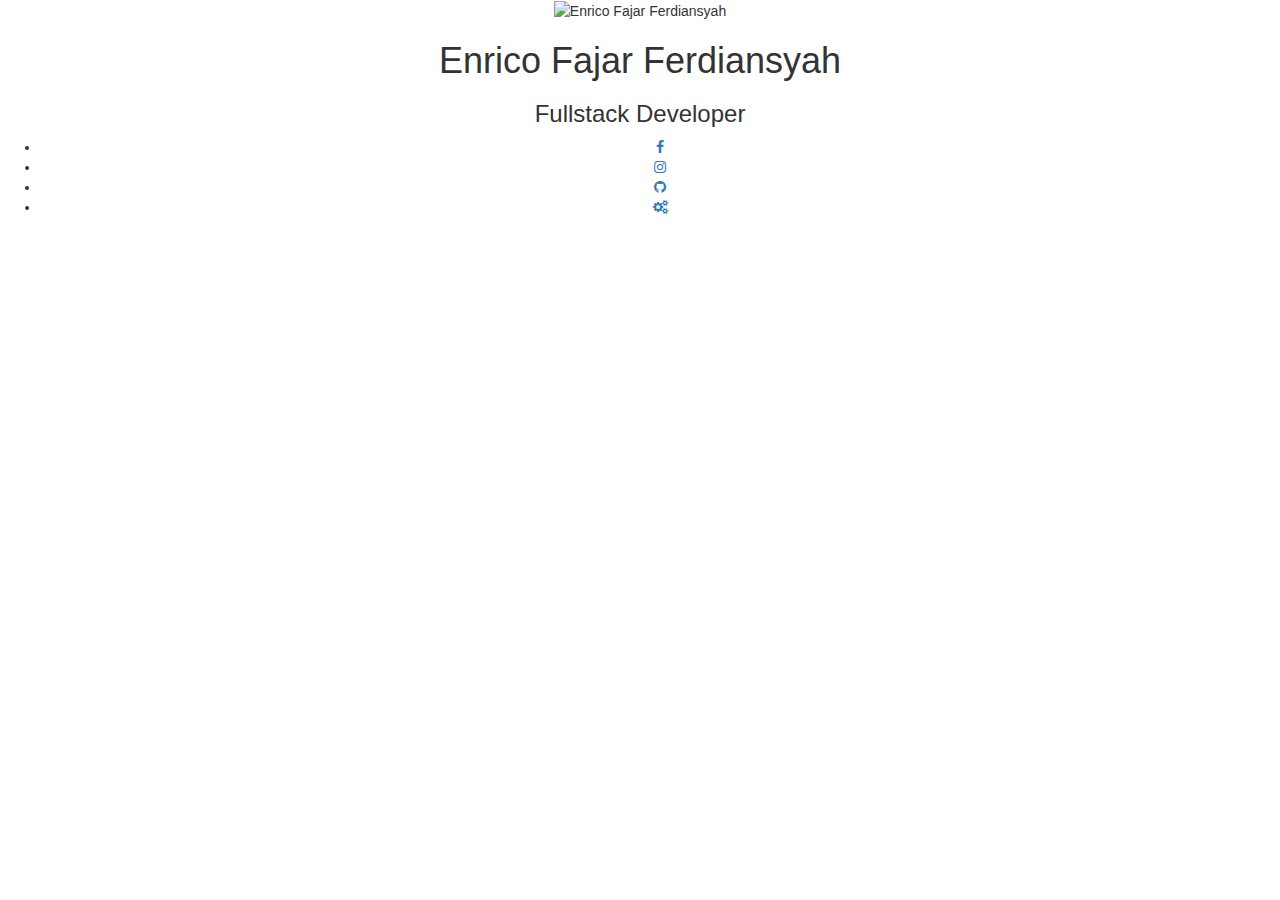
==== index.html @ 245688e9 "Create index.html" ====
<!DOCTYPE html>

<html lang="en">

    <head>

        <meta charset="utf-8">

        <title>Welcome | Enrico Fajar Ferdiansyah</title>

        <link rel="shortcut icon" href="http://onenrico.me/favicon.ico" type="image/x-icon">

        <meta name="author" content="Enrico Fajar Ferdiansyah">

        <meta name="keywords"

            content="Enrico Fajar Ferdiansyah, Onenrico, Web Developer, Enrico, Fajar, Ferdiansyah, Minecraft Developer, Spigot Plugin, Plugin, Spigot, Android Onenrico, Android Developer, Android">

        <meta name="description"

            content="Hi!, My Name is Enrico Fajar Ferdiansyah, I love everything about Technology, let's be friend and talk about it!">

        <meta property="og:url" content="http://onenrico.me">

        <meta property="og:title" content="Enrico Fajar Ferdiansyah">

        <meta property="og:description"

            content="Hi!, My Name is Enrico Fajar Ferdiansyah, I love everything about Technology, let's be friend and talk about it!">

        <meta property="og:image" content="http://onenrico.me/assets/img/profile.jpg">

        <meta name="viewport" content="width=device-width, initial-scale=1, maximum-scale=1">

        <link type="text/css" media="all"

            href="https://maxcdn.bootstrapcdn.com/font-awesome/4.7.0/css/font-awesome.min.css" rel="stylesheet">

        <link type="text/css" media="all" href="https://maxcdn.bootstrapcdn.com/bootstrap/3.3.4/css/bootstrap.min.css"

            rel="stylesheet">

        <link type="text/css" media="all" href="assets/css/main.css" rel="stylesheet">

        <meta name="theme-color" content="#ffffff">

        <link

            href="https://fonts.googleapis.com/css?family=Raleway:400,100,100italic,200,200italic,300,300italic,400italic,500,500italic,600,600italic,700,700italic,800,800italic,900,900italic"

            rel="stylesheet" type="text/css">

        <script data-ad-client="ca-pub-4618309393402121" async src="https://pagead2.googlesyndication.com/pagead/js/adsbygoogle.js"></script>

    </head>

    </head>

    <body>

        <div class="home text-center">

            <div class="row">

                <div class="col-6 col-sm-12 text-center">

                    <div class="foto">

                        <img src="assets/img/profile.jpg" alt="Enrico Fajar Ferdiansyah">

                    </div>

                </div>

            </div>

            <div class="row">

                <div class="col-6 col-sm-12 text-center">

                    <h1 class="h1 title">Enrico Fajar Ferdiansyah</h1>

                    <h3 class="h3 sub">Fullstack Developer</h3>

                    <ul>

                        <li><a target="_blank" class="icons hover-animate" href="https://www.facebook.com/onenrico"><i

                                    class="fa fa-facebook"></i></a></li>

                        <li><a target="_blank" class="icons hover-animate" href="https://www.instagram.com/onenrico"><i

                                    class="fa fa-instagram"></i></a></li>

                        <li><a target="_blank" class="icons hover-animate" href="https://github.com/onenrico"><i

                                    class="fa fa-github"></i></a></li>

                        <li><a target="_blank" class="icons hover-animate" href="https://www.spigotmc.org/resources/authors/102240/"><i

                                    class="fa fa-cogs"></i></a></li>

                    </ul>

                </div>

            </div>

        </div>

    </body>

</html>
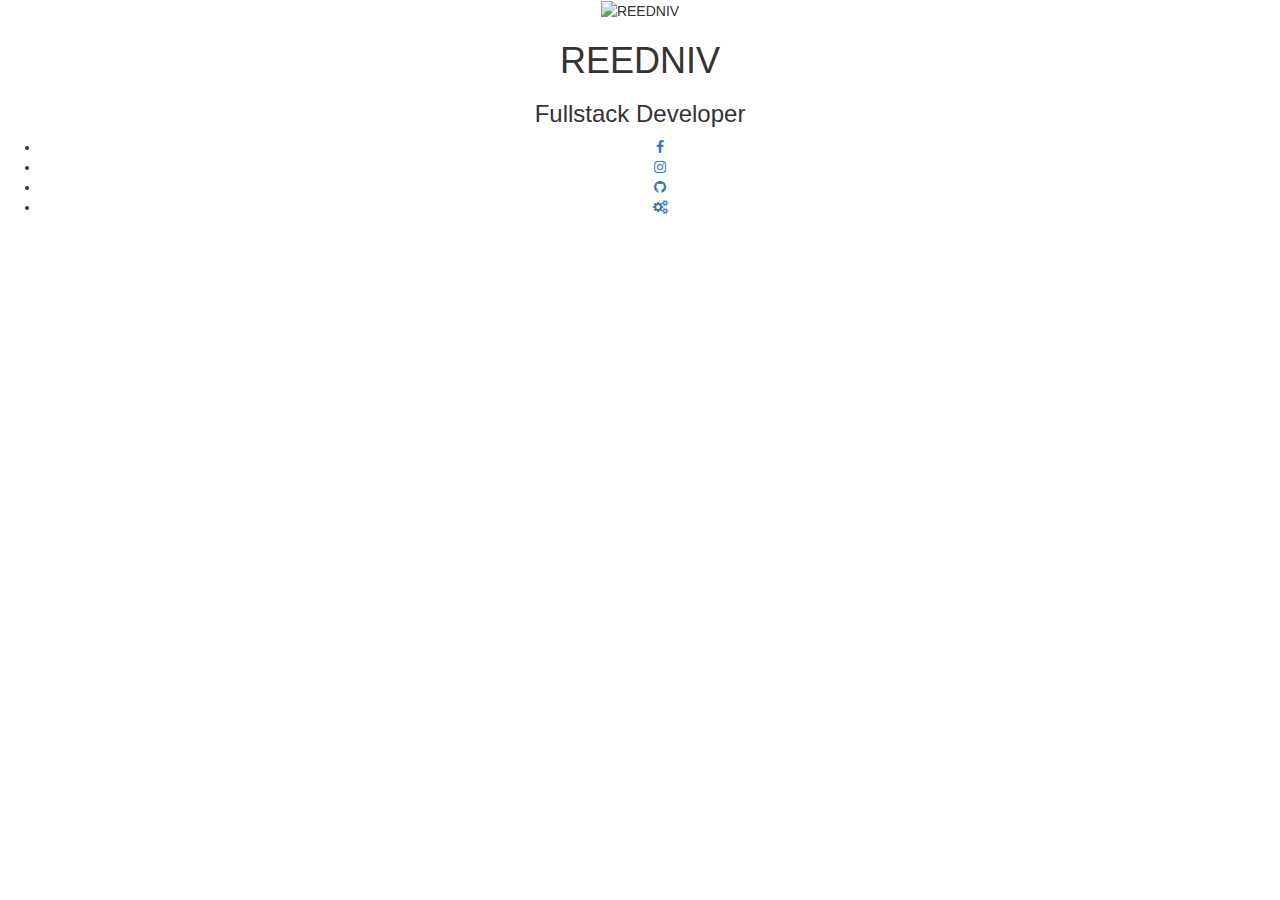
==== commit 2a748b98: "Update index.html" ====
--- a/index.html
+++ b/index.html
@@ -1,113 +1,49 @@
 <!DOCTYPE html>
 
 <html lang="en">
-
     <head>
-
-        <meta charset="utf-8">
-
-        <title>Welcome | Enrico Fajar Ferdiansyah</title>
-
-        <link rel="shortcut icon" href="http://onenrico.me/favicon.ico" type="image/x-icon">
-
-        <meta name="author" content="Enrico Fajar Ferdiansyah">
-
-        <meta name="keywords"
-
-            content="Enrico Fajar Ferdiansyah, Onenrico, Web Developer, Enrico, Fajar, Ferdiansyah, Minecraft Developer, Spigot Plugin, Plugin, Spigot, Android Onenrico, Android Developer, Android">
-
-        <meta name="description"
-
-            content="Hi!, My Name is Enrico Fajar Ferdiansyah, I love everything about Technology, let's be friend and talk about it!">
-
-        <meta property="og:url" content="http://onenrico.me">
-
-        <meta property="og:title" content="Enrico Fajar Ferdiansyah">
-
-        <meta property="og:description"
-
-            content="Hi!, My Name is Enrico Fajar Ferdiansyah, I love everything about Technology, let's be friend and talk about it!">
-
-        <meta property="og:image" content="http://onenrico.me/assets/img/profile.jpg">
-
+        <meta content='text/html; charset=UTF-8' http-equiv='Content-Type'/>
+        <meta content='IE=9; IE=8; IE=7; IE=EDGE; chrome=1' http-equiv='X-UA-Compatible'/>
+        <meta expr:content='data:blog.isMobile or data:blog.isMobileRequest ? &quot;width=device-width,initial-scale=1.0,minimum-scale=1.0,maximum-scale=1.0&quot; : &quot;width=1100&quot;' name='viewport'/>
+        <title>REEDNIV | Developer</title>
+        <meta content='REEDNIV' name='Author'/>
+        <link rel="shortcut icon" href="http://reedniv.blogspot.com/favicon.ico" type="image/x-icon">
+        <meta name="author" content="REEDNIV">
+        <meta name="keywords" content="REEDNIV, Web DEVELOPER, Content Creator, Web Design, Android Developer, Android">
+        <meta name="description" content="Hi!, REEDNIV is a great development, I love everything about Technology, let's be friend and talk about it!">
+        <meta property="og:url" content="#">
+        <meta property="og:title" content="REEDNIV">
+        <meta property="og:description" content="Hi!, REEDNIV is a great development, I love everything about Technology, let's be friend and talk about it!">
+        <meta property="og:image" content="http://reedniv.blogspot.com/assets/img/profile.jpg">
         <meta name="viewport" content="width=device-width, initial-scale=1, maximum-scale=1">
-
-        <link type="text/css" media="all"
-
-            href="https://maxcdn.bootstrapcdn.com/font-awesome/4.7.0/css/font-awesome.min.css" rel="stylesheet">
-
-        <link type="text/css" media="all" href="https://maxcdn.bootstrapcdn.com/bootstrap/3.3.4/css/bootstrap.min.css"
-
-            rel="stylesheet">
-
+        <link type="text/css" media="all" href="https://maxcdn.bootstrapcdn.com/font-awesome/4.7.0/css/font-awesome.min.css" rel="stylesheet">
+        <link type="text/css" media="all" href="https://maxcdn.bootstrapcdn.com/bootstrap/3.3.4/css/bootstrap.min.css" rel="stylesheet">
         <link type="text/css" media="all" href="assets/css/main.css" rel="stylesheet">
-
         <meta name="theme-color" content="#ffffff">
-
-        <link
-
-            href="https://fonts.googleapis.com/css?family=Raleway:400,100,100italic,200,200italic,300,300italic,400italic,500,500italic,600,600italic,700,700italic,800,800italic,900,900italic"
-
-            rel="stylesheet" type="text/css">
-
-        <script data-ad-client="ca-pub-4618309393402121" async src="https://pagead2.googlesyndication.com/pagead/js/adsbygoogle.js"></script>
-
+        <link href="https://fonts.googleapis.com/css?family=Raleway:400,100,100italic,200,200italic,300,300italic,400italic,500,500italic,600,600italic,700,700italic,800,800italic,900,900italic" rel="stylesheet" type="text/css">
+        <script data-ad-client="ca-pub-" async src="https://pagead2.googlesyndication.com/pagead/js/adsbygoogle.js"></script>
     </head>
-
-    </head>
-
     <body>
-
         <div class="home text-center">
-
             <div class="row">
-
                 <div class="col-6 col-sm-12 text-center">
-
                     <div class="foto">
-
-                        <img src="assets/img/profile.jpg" alt="Enrico Fajar Ferdiansyah">
-
+                        <img class="favicons" src="assets/img/favicon.png" alt="REEDNIV">
                     </div>
-
                 </div>
-
             </div>
-
             <div class="row">
-
                 <div class="col-6 col-sm-12 text-center">
-
-                    <h1 class="h1 title">Enrico Fajar Ferdiansyah</h1>
-
+                    <h1 class="h1 title">REEDNIV</h1>
                     <h3 class="h3 sub">Fullstack Developer</h3>
-
                     <ul>
-
-                        <li><a target="_blank" class="icons hover-animate" href="https://www.facebook.com/onenrico"><i
-
-                                    class="fa fa-facebook"></i></a></li>
-
-                        <li><a target="_blank" class="icons hover-animate" href="https://www.instagram.com/onenrico"><i
-
-                                    class="fa fa-instagram"></i></a></li>
-
-                        <li><a target="_blank" class="icons hover-animate" href="https://github.com/onenrico"><i
-
-                                    class="fa fa-github"></i></a></li>
-
-                        <li><a target="_blank" class="icons hover-animate" href="https://www.spigotmc.org/resources/authors/102240/"><i
-
-                                    class="fa fa-cogs"></i></a></li>
-
+                        <li><a target="_blank" class="icons hover-animate" href="https://www.facebook.com/reedniv"><i class="fa fa-facebook"></i></a></li>
+                        <li><a target="_blank" class="icons hover-animate" href="https://www.instagram.com/reedniv"><i class="fa fa-instagram"></i></a></li>
+                        <li><a target="_blank" class="icons hover-animate" href="https://github.com/reedniv"><i class="fa fa-github"></i></a></li>
+                        <li><a target="_blank" class="icons hover-animate" href="/"><i class="fa fa-cogs"></i></a></li>
                     </ul>
-
                 </div>
-
             </div>
-
         </div>
-
     </body>
-
-</html> 
+</html>
